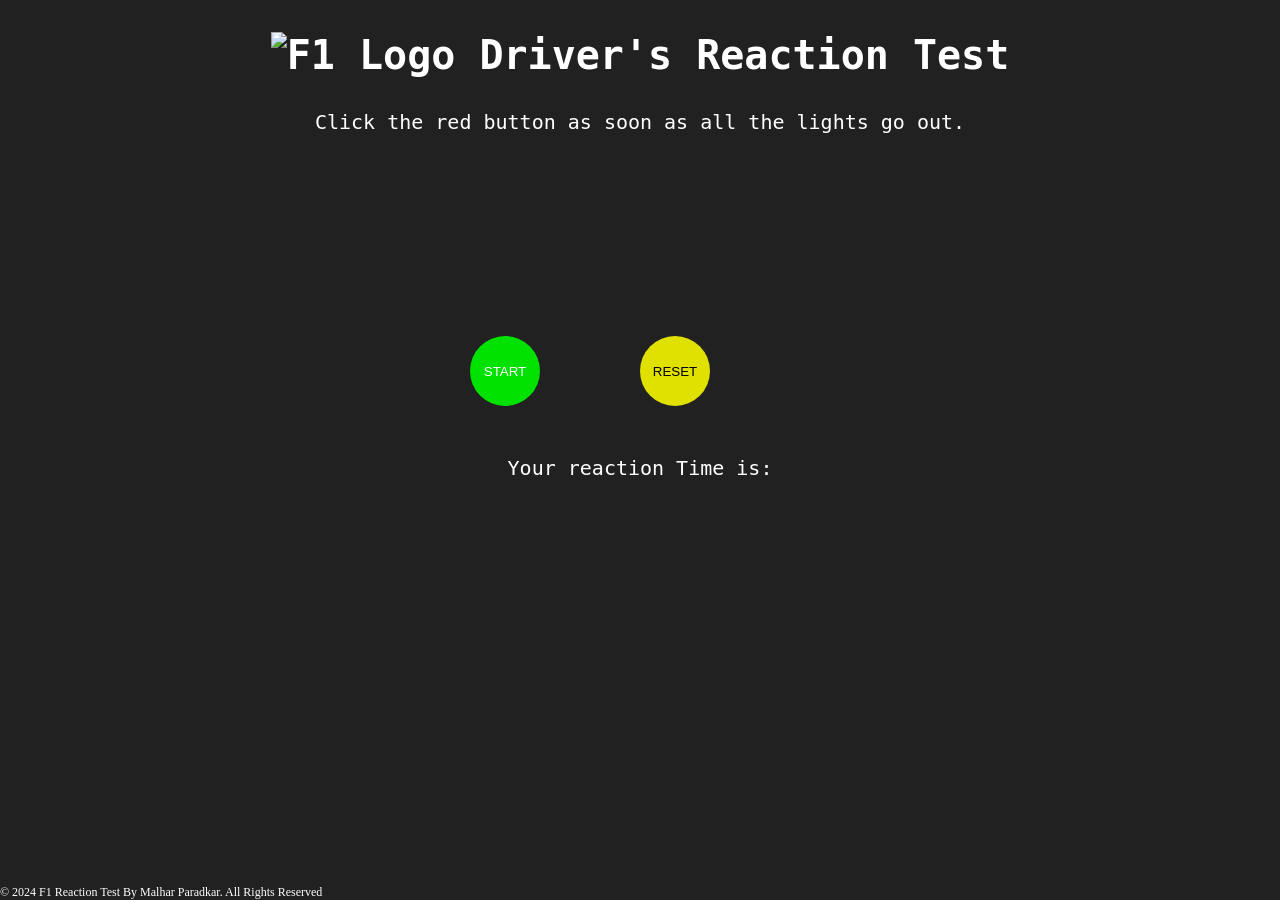
==== Reaction_Test.html @ a060f88e "Add files via upload" ====
<!DOCTYPE html>
<html lang="en">
<head>
    <meta charset="UTF-8">
    <meta name="viewport" content="width=device-width, initial-scale=1.0">
    <title>F1 Reaction Test</title>
    <link rel="stylesheet" href="Reaction_Test.css">
</head>
<body>
    <h1><span><img src="./Assets/images/F1.png" alt="F1 Logo" width="100px" height="auto"></span> Driver's Reaction Test</h1>
    <p class="text">Click the red button as soon as all the lights go out.</p>
    <div class="lights">
        <div class="light" id="light1"></div>
        <div class="light" id="light2"></div>
        <div class="light" id="light3"></div>
        <div class="light" id="light4"></div>
        <div class="light" id="light5"></div>
    </div>
    <div class="buttons">
        <div class="button" id="startLights"><button type="button" id="start" onclick="start()">START</button></div>
        <div class="button" id="resetLights"><button type="button" id="reset" onclick="reset()">RESET</button></div>
        <div class="button" id="reaction"><button type="button" id="react" onclick="react()">REACT</button></div>
    </div>

    <div class="reaction">
        <p id="reactionTime">Your reaction Time is: <span id="time"></span></p>
    </div>

    <footer>
        <p>&copy; 2024 F1 Reaction Test By Malhar Paradkar. All Rights Reserved</p>
    </footer>
    <script src="Reaction_Test.js"></script>
</body>
</html>
---- Reaction_Test.css ----
*{
    margin: 0;
    padding: 0;
    box-sizing: border-box;
}

body{
    background-color: #212121;
}

h1{
    text-align: center;
    margin: 2rem;
    font-family:monospace;
    font-size: 40px;
    color: white;
}
p.text{
    text-align: center;
    margin: 2rem;
    font-family:monospace;
    font-size: 20px;
    color: white;
}

.lights{
    display: flex;
    justify-content: center;
    align-items: center;
    background-color: #212121;
    width: 100%;
}

.light{
    width: 100px;
    height: 100px;
    border-radius: 50%;
    margin: 10px;
    background-image: url(./Assets/images/lightBg.jpg);
    background-size: cover;
    transition: 0.15s;
}

.buttons{
    display: flex;
    justify-content: center;
    align-items: center;
}

.button{
    margin: 50px;
}

#start{
    width: 70px;
    height: 70px;
    border-radius: 50%;
    background-color: #00E100;
    color: white;
    display: block;
    border: 0;
}

#reset{
    width: 70px;
    height: 70px;
    border-radius: 50%;
    background-color: #E1E100;
    color: black;
    display: block;
    border: 0;
}

#react{
    width: 70px;
    height: 70px;
    border-radius: 50%;
    background-color: #E10000;
    color: white;
    display: none;
    border: 0;
}

#start:active{
    background-color: #00B300;
}

#reset:active{
    background-color: #B3B300;
}

#react:active{
    background-color: #B30000;
}

.reaction{
    display: flex;
    justify-content: center;
    align-items: center;
}

.reaction p{
    color: white;
    font-size: 20px;
    font-family: monospace;
}

.reaction span{
    color: white;
    font-size: 20px;
    font-family: monospace;
}

footer p{
    text-align: center;
    color: white;
    font-size: 12px;
    position: fixed;
    bottom: 0;
    left: 0;
}
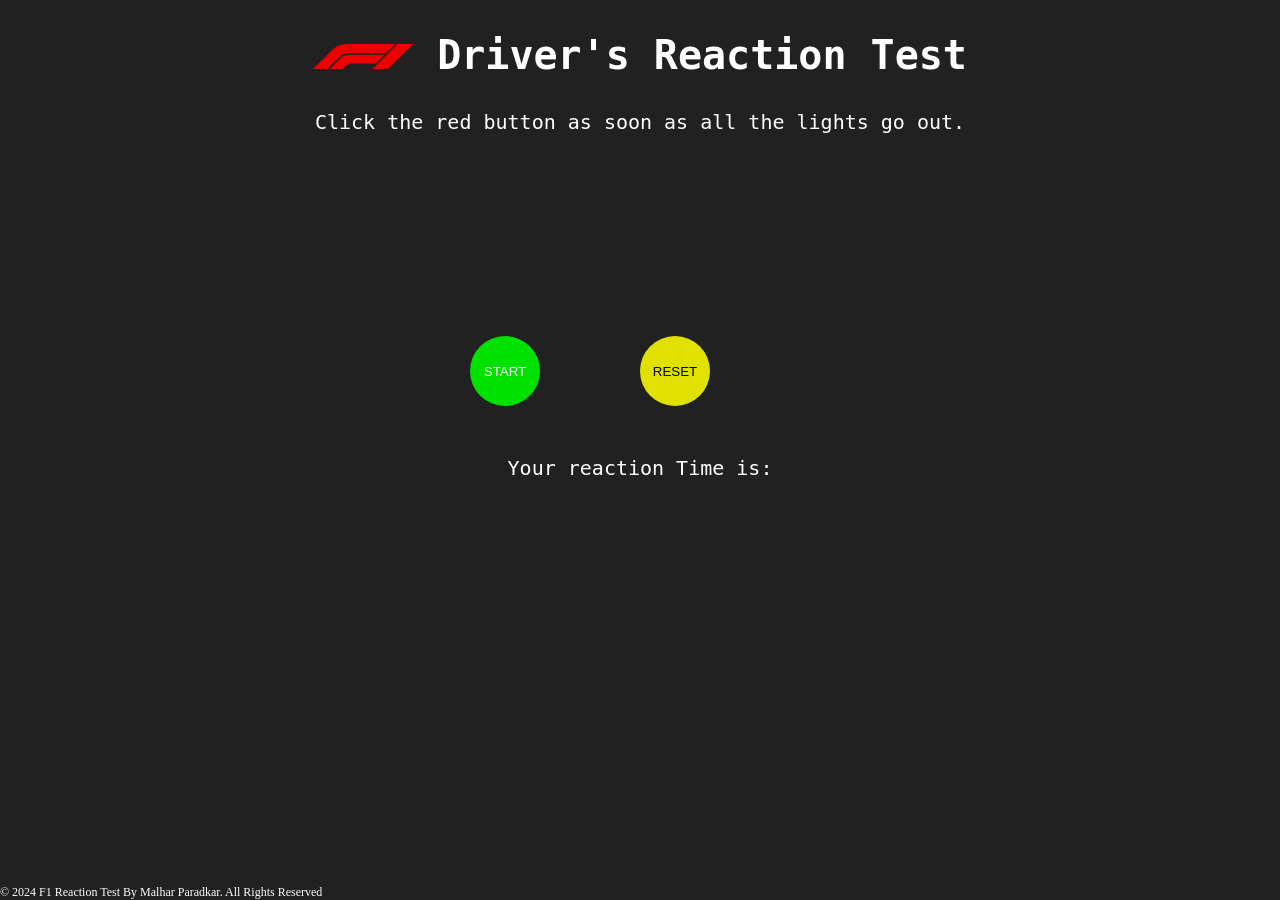
==== commit 9329972c: "Update Reaction_Test.html" ====
--- a/Reaction_Test.html
+++ b/Reaction_Test.html
@@ -7,7 +7,7 @@
     <link rel="stylesheet" href="Reaction_Test.css">
 </head>
 <body>
-    <h1><span><img src="./Assets/images/F1.png" alt="F1 Logo" width="100px" height="auto"></span> Driver's Reaction Test</h1>
+    <h1><span><img src="F1.png" alt="F1 Logo" width="100px" height="auto"></span> Driver's Reaction Test</h1>
     <p class="text">Click the red button as soon as all the lights go out.</p>
     <div class="lights">
         <div class="light" id="light1"></div>
@@ -31,4 +31,4 @@
     </footer>
     <script src="Reaction_Test.js"></script>
 </body>
-</html>+</html>
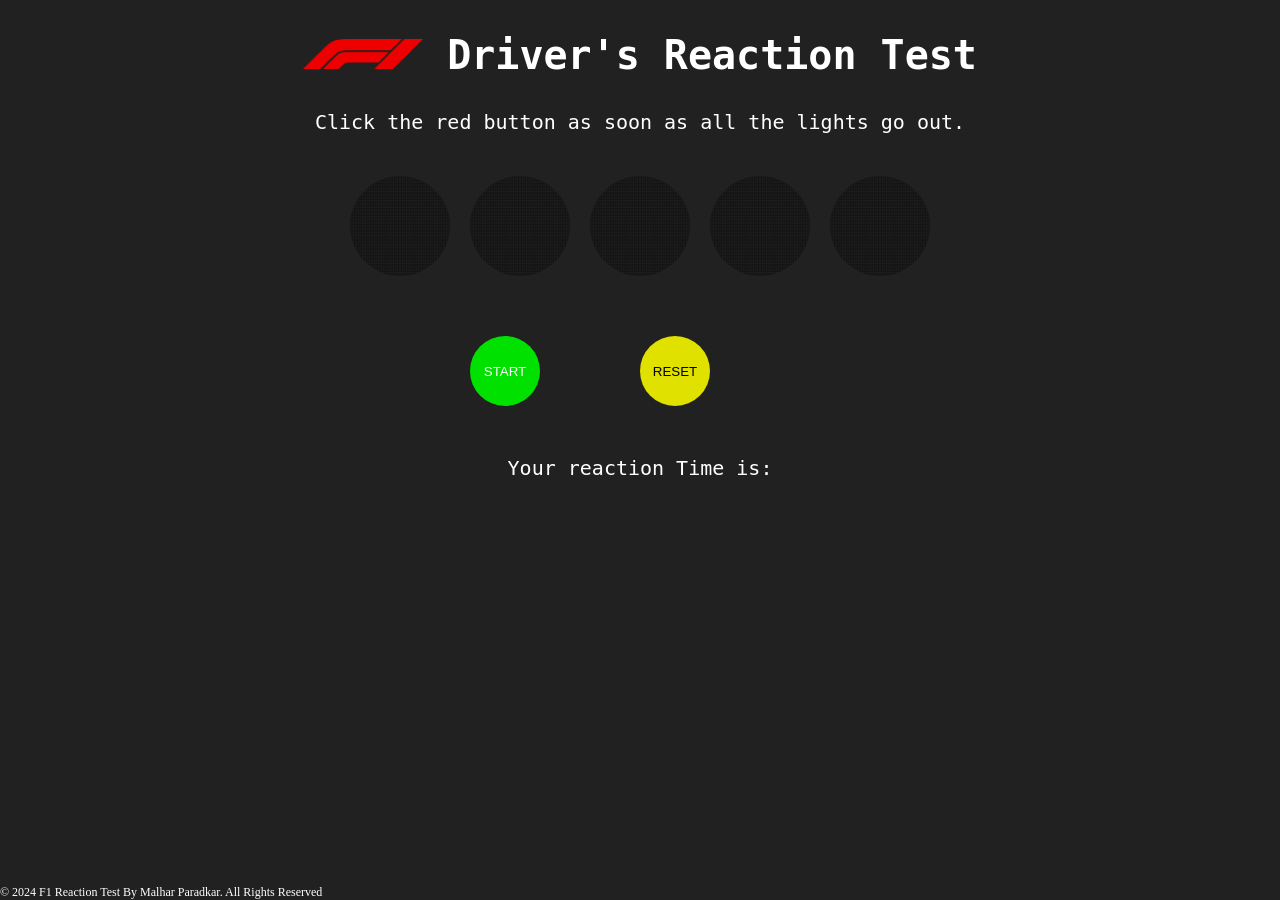
==== commit 86006b22: "Update Reaction_Test.html Checklist done." ====
--- a/Reaction_Test.html
+++ b/Reaction_Test.html
@@ -7,7 +7,7 @@
     <link rel="stylesheet" href="Reaction_Test.css">
 </head>
 <body>
-    <h1><span><img src="F1.png" alt="F1 Logo" width="100px" height="auto"></span> Driver's Reaction Test</h1>
+    <h1><span><img src="F1.png" alt="F1 Logo" width="120px" height="auto"></span> Driver's Reaction Test</h1>
     <p class="text">Click the red button as soon as all the lights go out.</p>
     <div class="lights">
         <div class="light" id="light1"></div>
--- a/Reaction_Test.css
+++ b/Reaction_Test.css
@@ -36,7 +36,7 @@
     height: 100px;
     border-radius: 50%;
     margin: 10px;
-    background-image: url(./Assets/images/lightBg.jpg);
+    background-image: url('lightBg.jpg');
     background-size: cover;
     transition: 0.15s;
 }
@@ -118,4 +118,4 @@
     position: fixed;
     bottom: 0;
     left: 0;
-}+}
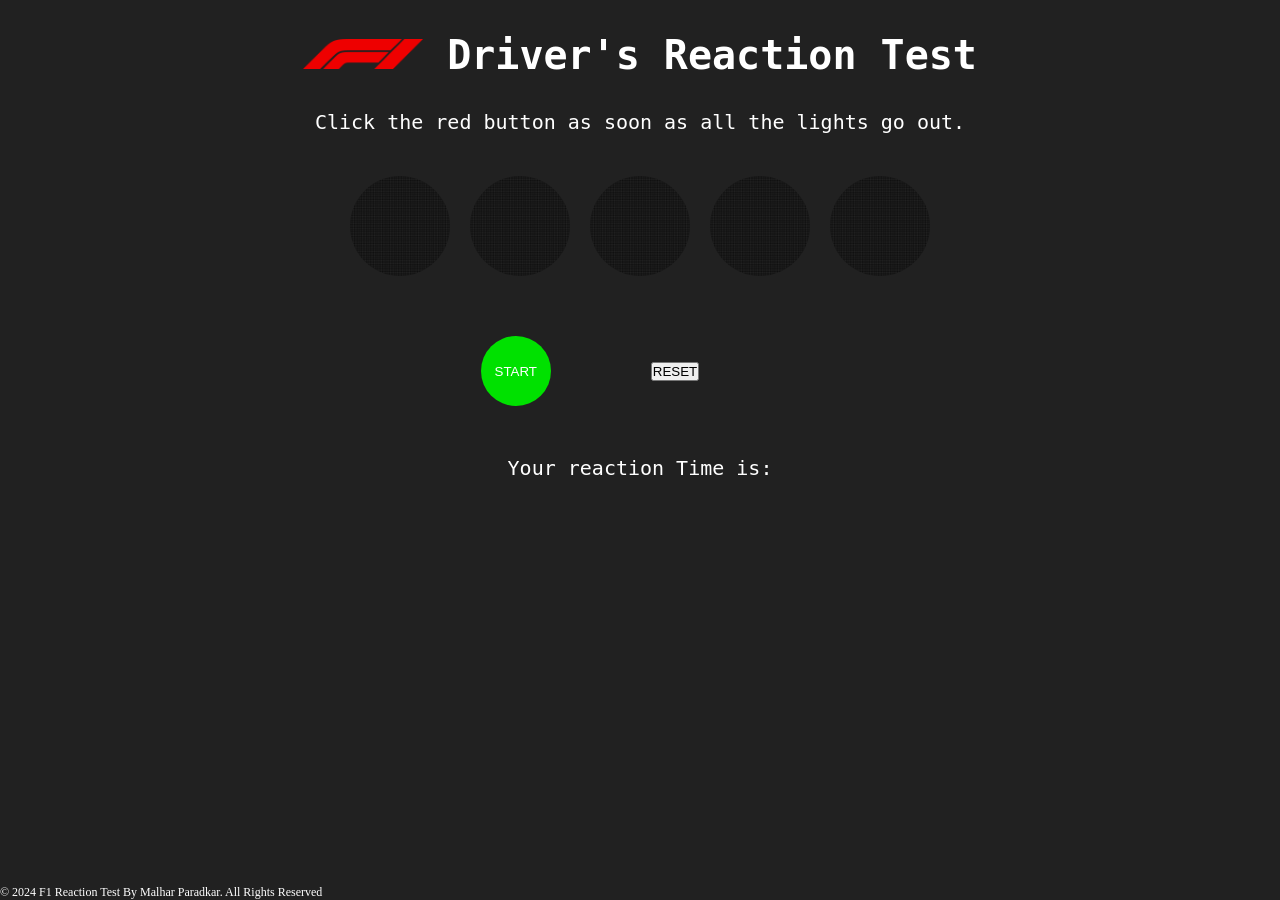
==== commit b7d7737f: "Update Reaction_Test.html" ====
--- a/Reaction_Test.html
+++ b/Reaction_Test.html
@@ -18,7 +18,7 @@
     </div>
     <div class="buttons">
         <div class="button" id="startLights"><button type="button" id="start" onclick="start()">START</button></div>
-        <div class="button" id="resetLights"><button type="button" id="reset" onclick="reset()">RESET</button></div>
+        <div class="button" id="resetLights"><button type="button" id="reset-button" onclick="reset()">RESET</button></div>
         <div class="button" id="reaction"><button type="button" id="react" onclick="react()">REACT</button></div>
     </div>
 
